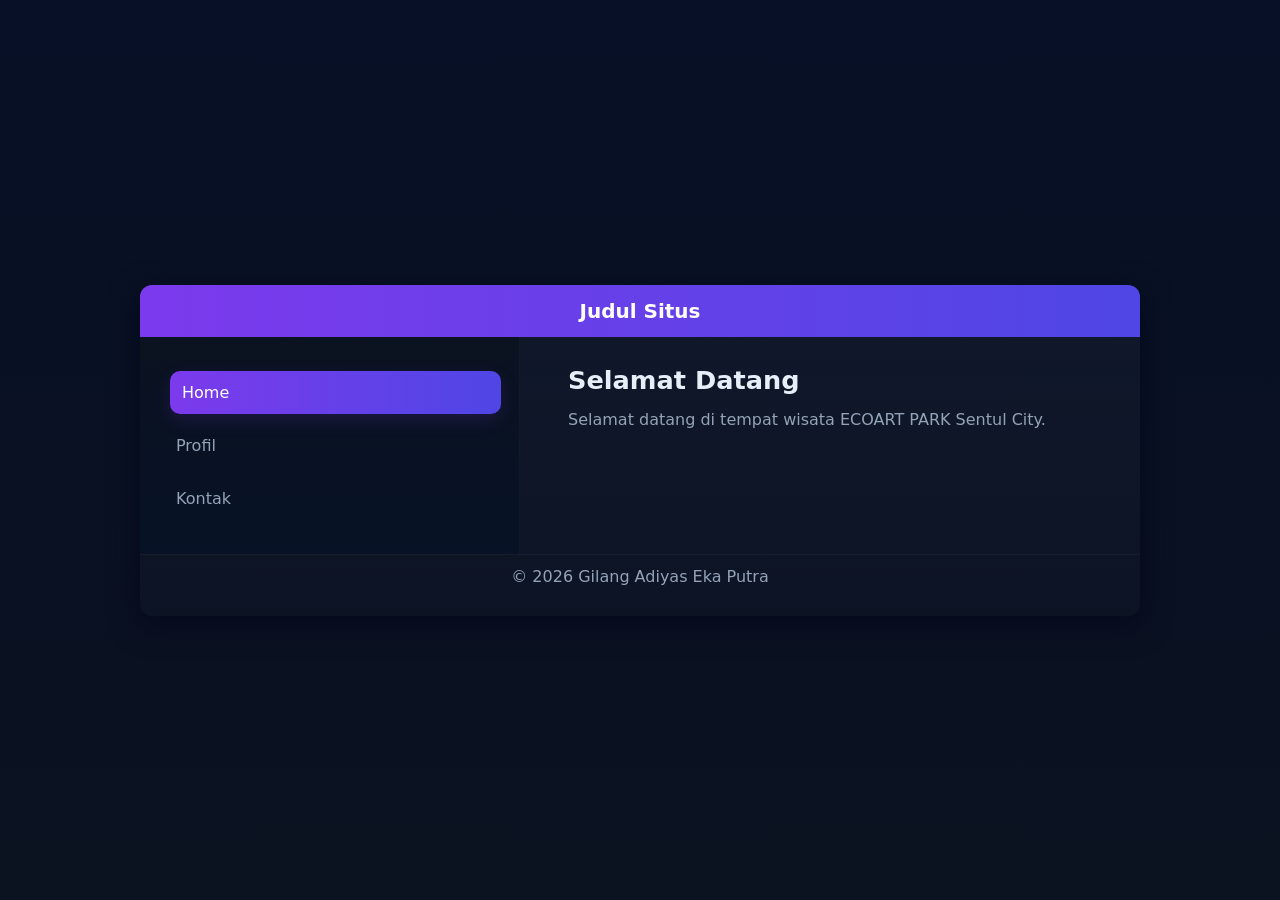
==== index.html @ dff55e1c "Add files via upload" ====
<!DOCTYPE html>
<html lang="id">
<head>
    <meta charset="utf-8">
    <meta name="viewport" content="width=device-width,initial-scale=1">
    <title>Navbar Project</title>
    <link rel="stylesheet" href="style.css">
</head>
<body>
    <div class="container">
        <div class="header">Judul Situs</div>

        <div class="sidebar">
            <a href="index.html" class="active">Home</a>
            <a href="profil.html">Profil</a>
            <a href="kontak.html">Kontak</a>
        </div>

        <div class="content">
            <div class="page active">
                <h1>Selamat Datang</h1>
                <p>Selamat datang di tempat wisata ECOART PARK Sentul City.</p>
            </div>
        </div>

        <div class="footer">&copy; 2026 Gilang Adiyas Eka Putra</div>
    </div>
</body>
</html>
---- style.css ----
:root{
    --bg: #0f172a;
    --card: #0b1220;
    --accent: #7c3aed;
    --muted: #94a3b8;
}
*{box-sizing:border-box;margin:0;padding:0;font-family:Inter, system-ui, Arial, sans-serif}
.body-center{min-height:100vh;display:flex;align-items:center;justify-content:center}
.body-center{min-height:100vh;display:flex;align-items:center;justify-content:center}
body{background:linear-gradient(180deg,#071026 0%, #0b1220 100%);color:#e6eef8;min-height:100vh;display:flex;align-items:center;justify-content:center;padding:28px}
.container{width:90%;max-width:1000px;background:linear-gradient(180deg, rgba(255,255,255,0.03), rgba(255,255,255,0.01));border-radius:12px;overflow:hidden;box-shadow:0 8px 30px rgba(2,6,23,0.7);padding:0 0 18px}
.header{background:linear-gradient(90deg,var(--accent),#4f46e5);padding:14px 20px;text-align:center;font-size:1.25rem;font-weight:600;color:#fff}
.sidebar{float:left;width:38%;background:linear-gradient(180deg,var(--card), #071226);padding:24px;border-right:1px solid rgba(255,255,255,0.03)}
.sidebar a{display:block;text-decoration:none;color:var(--muted);padding:12px;border-radius:10px;margin:10px 0;transition:all .18s ease}
.sidebar a.active, .sidebar a:hover{color:#fff;background:linear-gradient(90deg,var(--accent),#4f46e5);box-shadow:0 6px 18px rgba(124,58,237,0.16);transform:translateX(6px)}
.content{float:right;width:60%;padding:28px}
.page{display:none;animation:fades .25s ease}
.page.active{display:block}
h1{font-size:1.6rem;margin-bottom:12px}
p{color:var(--muted);line-height:1.6}
.header-hero{display:flex;align-items:center;gap:12px;margin-bottom:18px}
.logo{width:44px;height:44px;border-radius:8px;background:linear-gradient(135deg,var(--accent),#4f46e5);display:inline-flex;align-items:center;justify-content:center;font-weight:700;color:#fff}
.footer-note{margin-top:28px;color:var(--muted);font-size:.9rem}
.footer{clear:both;padding:12px 18px;text-align:center;color:var(--muted);border-top:1px solid rgba(255,255,255,0.04);margin-top:16px}
@keyframes fades{from{opacity:0;transform:translateY(6px)}to{opacity:1;transform:none}}
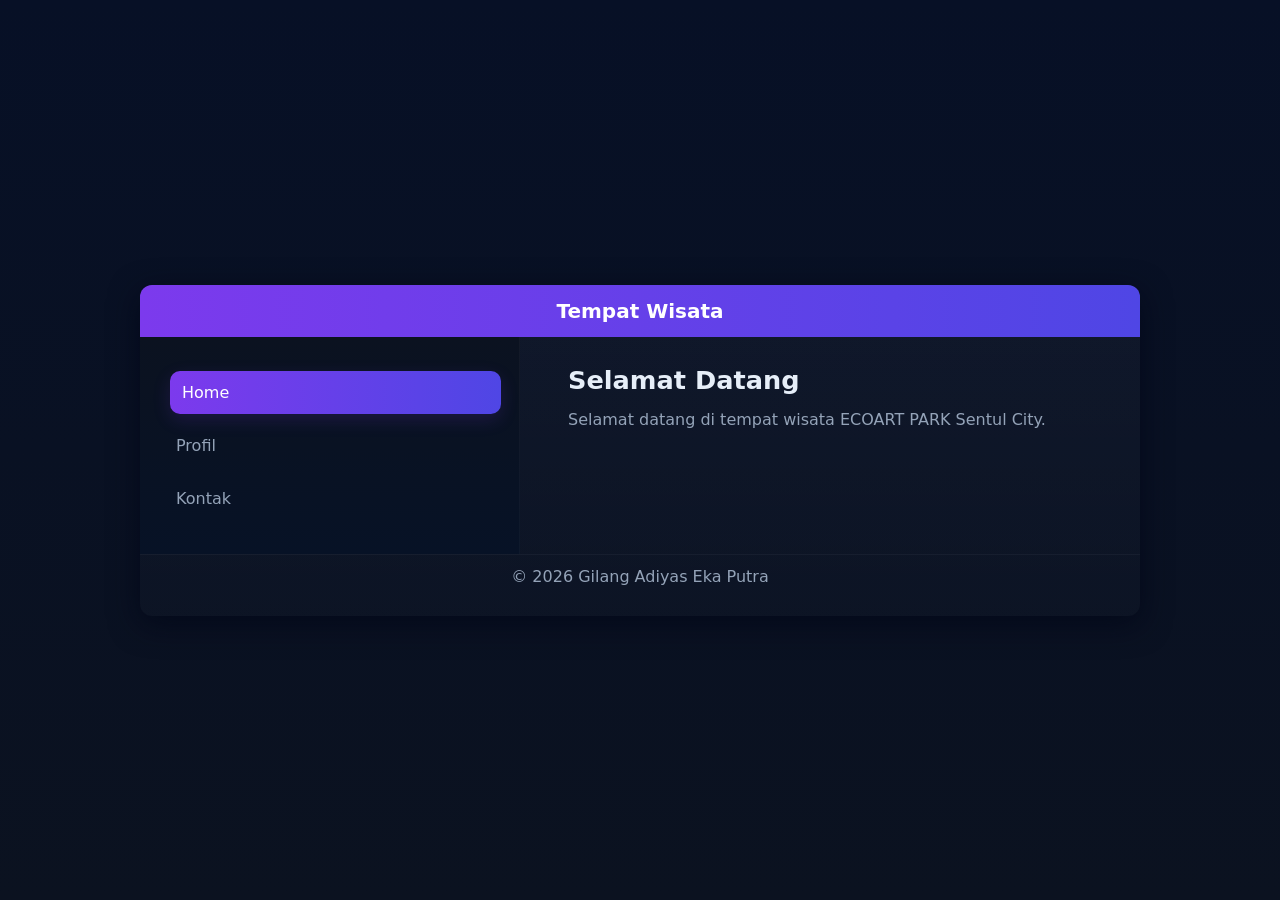
==== commit a29cec66: "Update index.html" ====
--- a/index.html
+++ b/index.html
@@ -8,7 +8,7 @@
 </head>
 <body>
     <div class="container">
-        <div class="header">Judul Situs</div>
+        <div class="header">Tempat Wisata</div>
 
         <div class="sidebar">
             <a href="index.html" class="active">Home</a>
@@ -26,4 +26,4 @@
         <div class="footer">&copy; 2026 Gilang Adiyas Eka Putra</div>
     </div>
 </body>
-</html>+</html>
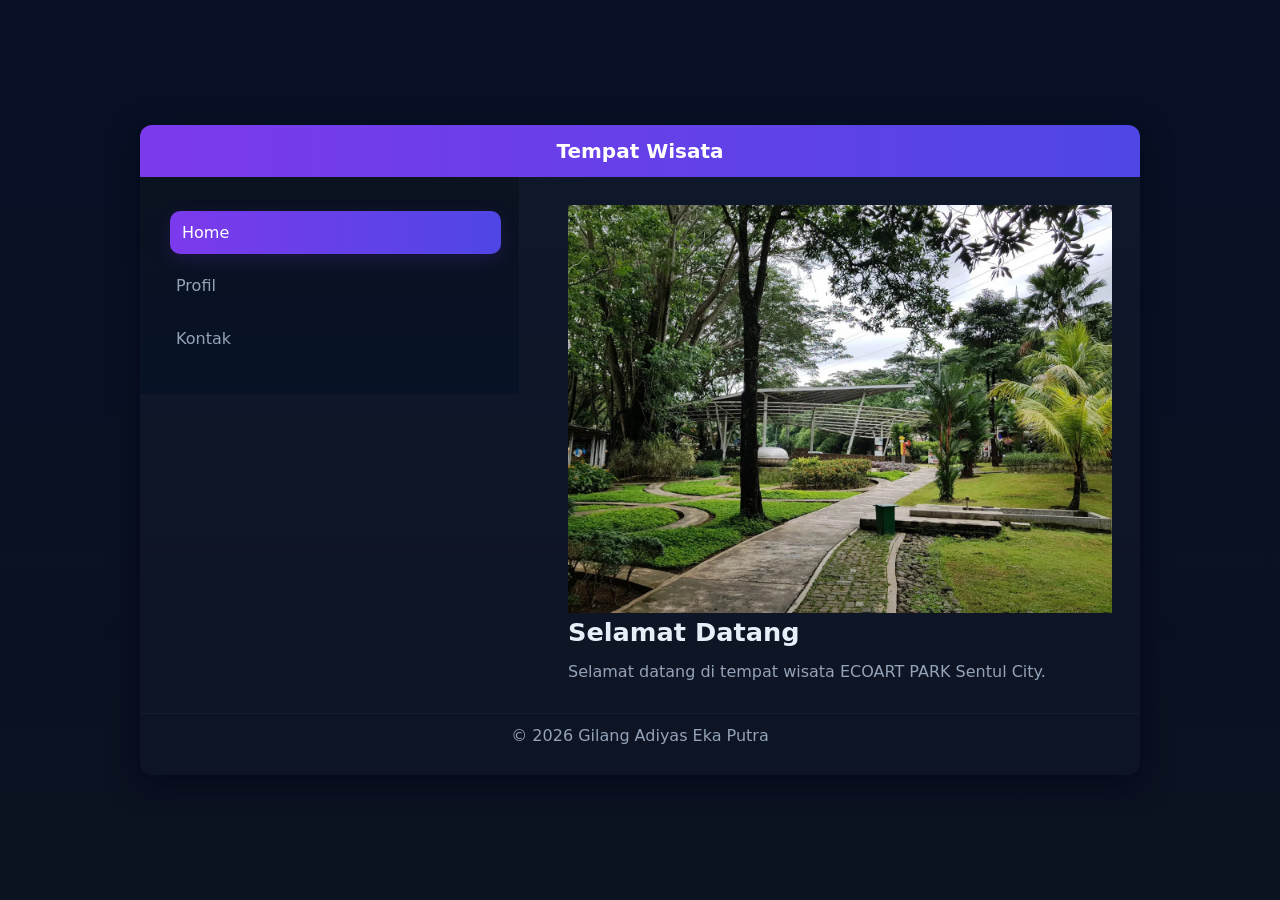
==== commit e2f8a124: "Update index.html" ====
--- a/index.html
+++ b/index.html
@@ -18,6 +18,7 @@
 
         <div class="content">
             <div class="page active">
+                <img src="unnamed.jpg" width="100%">
                 <h1>Selamat Datang</h1>
                 <p>Selamat datang di tempat wisata ECOART PARK Sentul City.</p>
             </div>
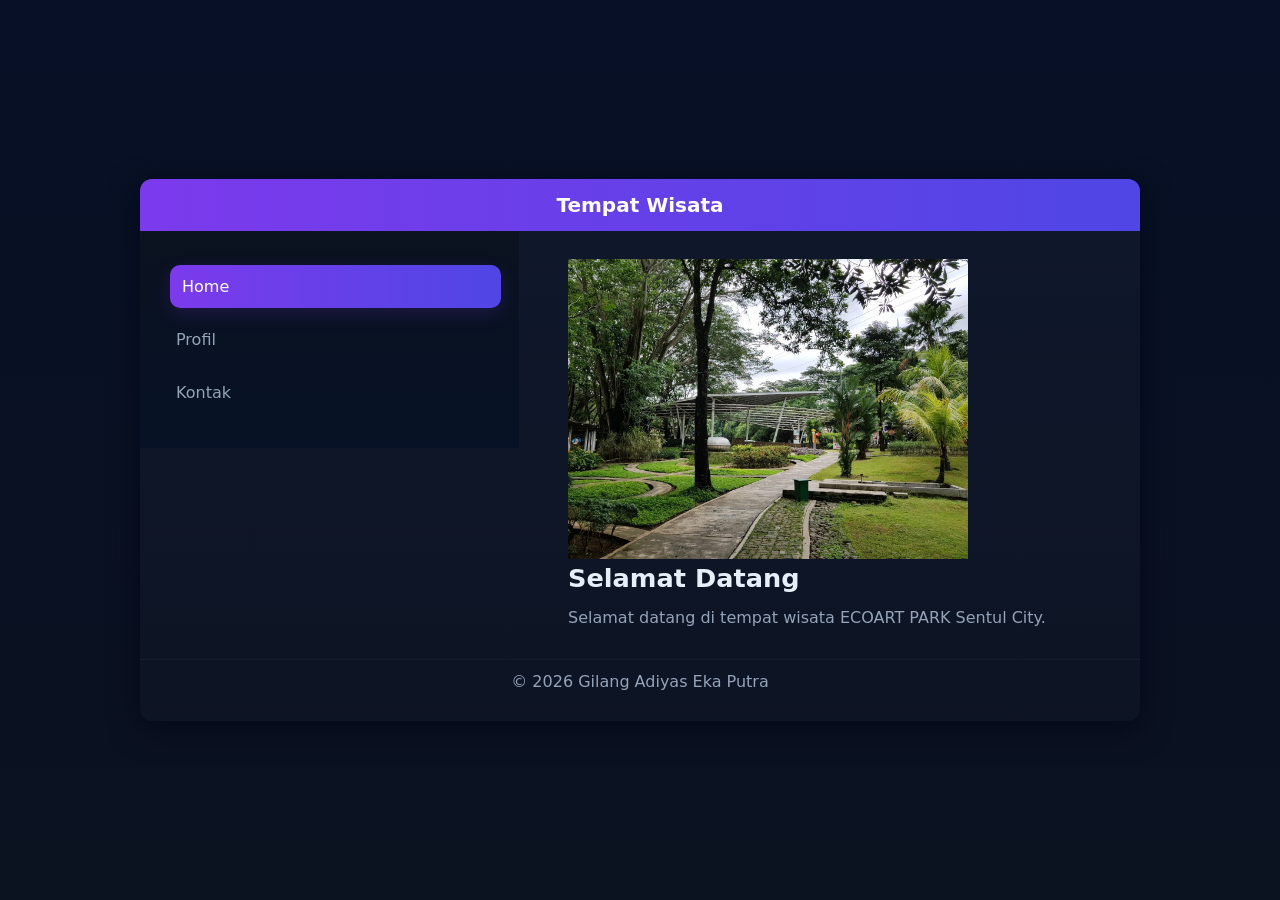
==== commit 12febb03: "Update index.html" ====
--- a/index.html
+++ b/index.html
@@ -18,7 +18,7 @@
 
         <div class="content">
             <div class="page active">
-                <img src="unnamed.jpg" width="100%">
+                <img src="unnamed.jpg" width="400">
                 <h1>Selamat Datang</h1>
                 <p>Selamat datang di tempat wisata ECOART PARK Sentul City.</p>
             </div>
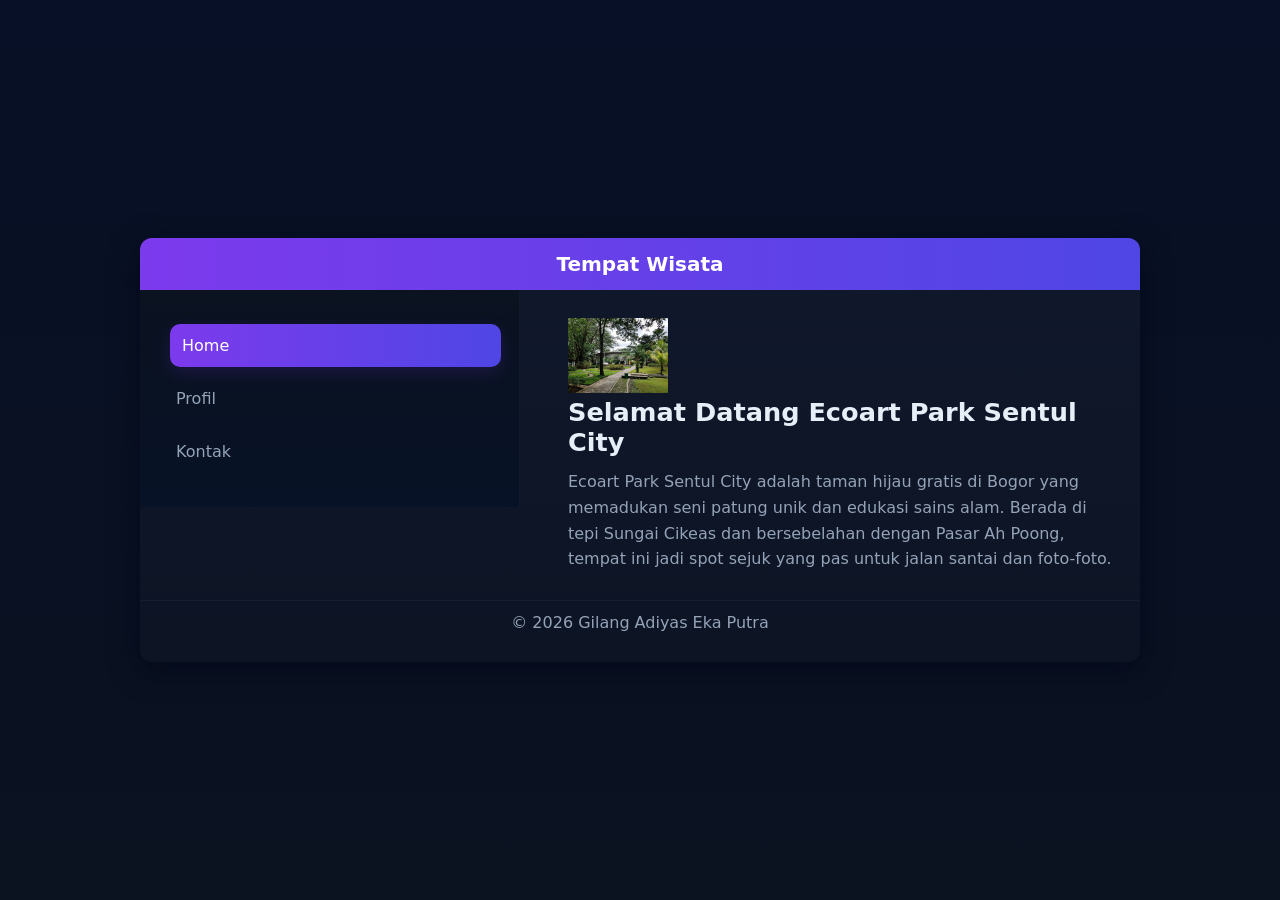
==== commit d6082e18: "Update index.html" ====
--- a/index.html
+++ b/index.html
@@ -18,9 +18,10 @@
 
         <div class="content">
             <div class="page active">
-                <img src="unnamed.jpg" width="400">
-                <h1>Selamat Datang</h1>
-                <p>Selamat datang di tempat wisata ECOART PARK Sentul City.</p>
+                <img src="unnamed.jpg" width="100">
+                <h1>Selamat Datang Ecoart Park Sentul City</h1>
+                <p>Ecoart Park Sentul City adalah taman hijau gratis di Bogor yang memadukan seni patung unik dan edukasi sains alam.
+                    Berada di tepi Sungai Cikeas dan bersebelahan dengan Pasar Ah Poong, tempat ini jadi spot sejuk yang pas untuk jalan santai dan foto-foto.</p>
             </div>
         </div>
 
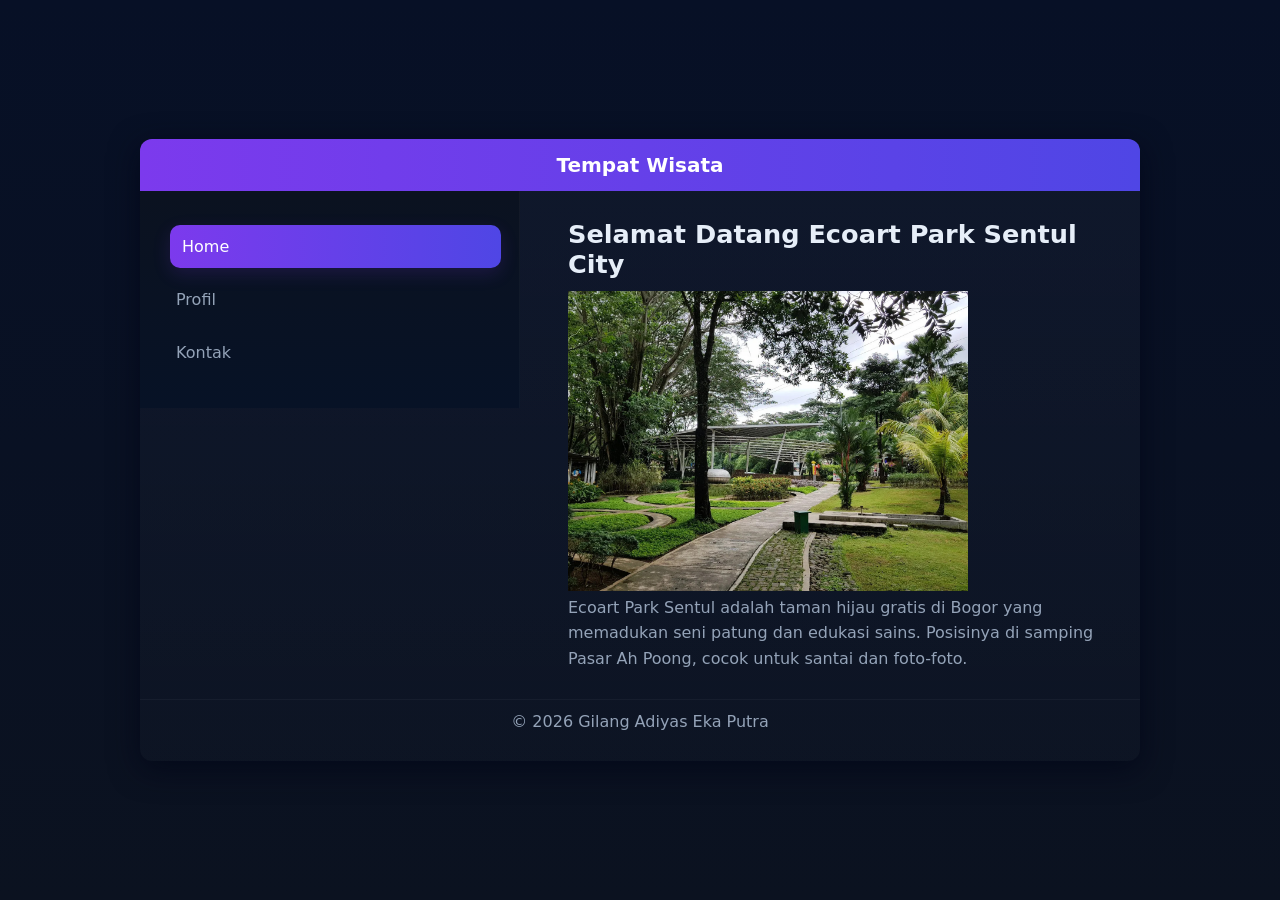
==== commit f08bfa5a: "Update index.html" ====
--- a/index.html
+++ b/index.html
@@ -18,10 +18,10 @@
 
         <div class="content">
             <div class="page active">
-                <img src="unnamed.jpg" width="100">
                 <h1>Selamat Datang Ecoart Park Sentul City</h1>
-                <p>Ecoart Park Sentul City adalah taman hijau gratis di Bogor yang memadukan seni patung unik dan edukasi sains alam.
-                    Berada di tepi Sungai Cikeas dan bersebelahan dengan Pasar Ah Poong, tempat ini jadi spot sejuk yang pas untuk jalan santai dan foto-foto.</p>
+                <img src="unnamed.jpg" width="400">
+                <p>Ecoart Park Sentul adalah taman hijau gratis di Bogor yang memadukan seni patung dan edukasi sains. 
+                    Posisinya di samping Pasar Ah Poong, cocok untuk santai dan foto-foto.</p>
             </div>
         </div>
 
